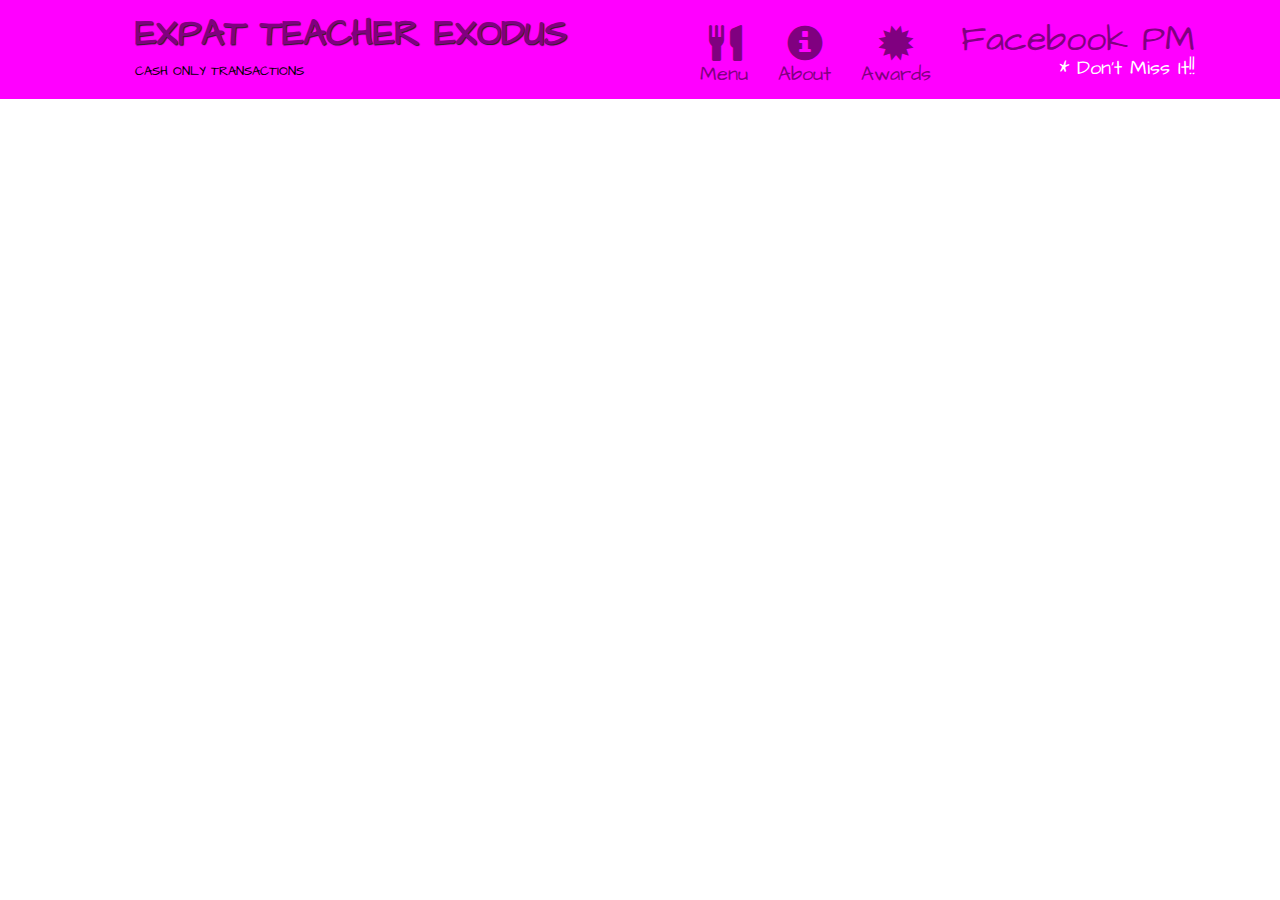
==== mod3_solution/index.html @ df6a527a "Created new Mod 3 assignment and resolved responsive issues with Mod 2." ====
<!DOCTYPE html>
<html lang="en">
<head>
	<meta charset="UTF-8">
<meta name="viewport" content="width=device-width, initial-scale=1">
	<title>Expat Teacher Exodus</title>
	<link rel="stylesheet" href="css/bootstrap.min.css">
    <link rel="stylesheet" href="css/stylesheet.css">
    <link href='https://fonts.googleapis.com/css?family=Architects+Daughter' rel='stylesheet' type='text/css'>
</head>
<body>
<header>
    <nav id="header-nav" class="navbar navbar-default">
      <div class="container">
        <div class="navbar-header">
          <a href="index.html" class="pull-left visible-md visible-lg">
            <div id="logo-img" alt="Logo image"></div>
          </a>

          <div class="navbar-brand">
            <a href="index.html"><h1>Expat Teacher Exodus</h1></a>
            <p>
              <!-- ( change the image)
              <img src="images/ .png" alt="Kosher certification"> -->
              <span>Cash only transactions</span>
            </p>
          </div>

          <button type="button" class="navbar-toggle collapsed" data-toggle="collapse" data-target="#collapsable-nav" aria-expanded="false">
            <span class="sr-only">Toggle navigation</span>
            <span class="icon-bar"></span>
            <span class="icon-bar"></span>
            <span class="icon-bar"></span>
          </button>
        </div>

        <div id="collapsable-nav" class="collapse navbar-collapse">
           <ul id="nav-list" class="nav navbar-nav navbar-right">
            <li>
              <a href="menu-categories.html">
                <span class="glyphicon glyphicon-cutlery"></span><br class="hidden-xs"> Menu</a>
            </li>
            <li>
              <a href="#">
                <span class="glyphicon glyphicon-info-sign"></span><br class="hidden-xs"> About</a>
            </li>
            <li>
              <a href="#">
                <span class="glyphicon glyphicon-certificate"></span><br class="hidden-xs"> Awards</a>
            </li>
            <li id="phone" class="hidden-xs">
              <a href="Facebook PM">
                <span>Facebook PM</span></a><div>* Don't Miss It!!</div>
            </li>
          </ul><!-- #nav-list -->
        </div><!-- .collapse .navbar-collapse -->
      </div><!-- .container -->
    </nav><!-- #header-nav -->
  </header>

	<div id="call-btn" class="visible-xs">
	    <a class="btn" href="Facebook PM">
	    <span class="glyphicon glyphicon-earphone"></span>
	    Facebook PM
	    </a>
  	</div>
  <div id="xs-deliver" class="text-center visible-xs">* Don't Miss It!!</div>


  <!-- jQuery (Bootstrap JS plugins depend on it) -->
  <script src="js/jquery-2.1.4.min.js"></script>
  <script src="js/bootstrap.min.js"></script>
  <script src="js/script.js"></script>
	
</body>
</html>
---- mod3_solution/css/stylesheet.css ----
/*CSS for webpage */
body {
	font-size: 20px;
	color: magenta;
	background-color: #fff; /*be sure to change */
	font-family: 'Architects Daughter', cursive, Arial;
}

/** HEADER **/
#header-nav {
  background-color: magenta;
  border-radius: 0;
  border: 0;
}

#logo-img {
  background: url('../images/....png') no-repeat;
  width: 50px;
  height: 50px;
  margin: 10px 15px 10px 0;
}

.navbar-brand {
  padding-top: 20px;
}

.navbar-brand h1 { /* Restaurant name */
  font-family: 'Architects Daughter', fantasy, serif;
  color: purple;
  font-size: 2em;
  text-transform: uppercase;
  font-weight: bold;
  text-shadow: 1px 1px 1px #222;
  margin-top: 0;
  margin-bottom: 0;
  line-height: .75;
}
.navbar-brand a:hover, .navbar-brand a:focus {
  text-decoration: none;
}
.navbar-brand p { /* cash only */
  color: #000;
  text-transform: uppercase;
  font-size: .7em;
  margin-top: 15px;
}
.navbar-brand p span { /* Star-K */
  vertical-align: middle;
}
#nav-list {
  margin-top: 10px;
}
#nav-list a {
  color: purple;
  text-align: center;
}
#nav-list a:hover {
  background: #E7E7E7;
}
#nav-list a span {
  font-size: 1.8em;
}

#phone {
  margin-top: 5px;
}
#phone a { /* Phone number */
  text-align: right;
  padding-bottom: 0;
}
#phone div { /* We Deliver */
  color: #fff;
  text-align: right;
  padding-right: 15px;
}

.navbar-header button.navbar-toggle, .navbar-header .icon-bar {
  border: 1px solid purple;
}
.navbar-header button.navbar-toggle {
  clear: both;
  margin-top: -30px;
}
/* END HEADER */

/********** Large devices only **********/
@media (min-width: 1200px) {

}

/********** Medium devices only **********/
@media (min-width: 992px) and (max-width: 1199px) {
  /* Header */
  #logo-img {
    background: url('../images/restaurant-logo_medium.png') no-repeat;
    width: 100px;
    height: 100px;
    margin: 5px 5px 5px 0;
  }
  /* End Header */
}

/********** Small devices only **********/
@media (min-width: 768px) and (max-width: 991px) {

}

/********** Extra small devices only **********/
@media (max-width: 767px) {
  /* Header */
  .navbar-brand {
    padding-top: 10px;
    height: 80px;
  }
  .navbar-brand h1 { /* Restaurant name */
    padding-top: 10px;
    font-size: 5vw; /* 1vw = 1% of viewport width */
  }
  .navbar-brand p { /* cash only */
    font-size: .6em;
    margin-top: 12px;
  }
  .navbar-brand p img { /* dont miss */
    height: 20px;
  }

  #collapsable-nav a { /* Collapsed nav menu text */
    font-size: 1.2em;
  }
  #collapsable-nav a span { /* Collapsed nav menu glyph */
    font-size: 1em;
    margin-right: 5px;
  }

  #call-btn > a {
    font-size: 1.5em;
    display: block;
    margin: 0 20px;
    padding: 10px;
    border: 2px solid #fff;
    background-color: purple;
    color: black;
  }
  #xs-deliver {
    margin-top: 5px;
    font-size: .7em;
    letter-spacing: .1em;
    text-transform: uppercase;
  }
  /* End Header */

}
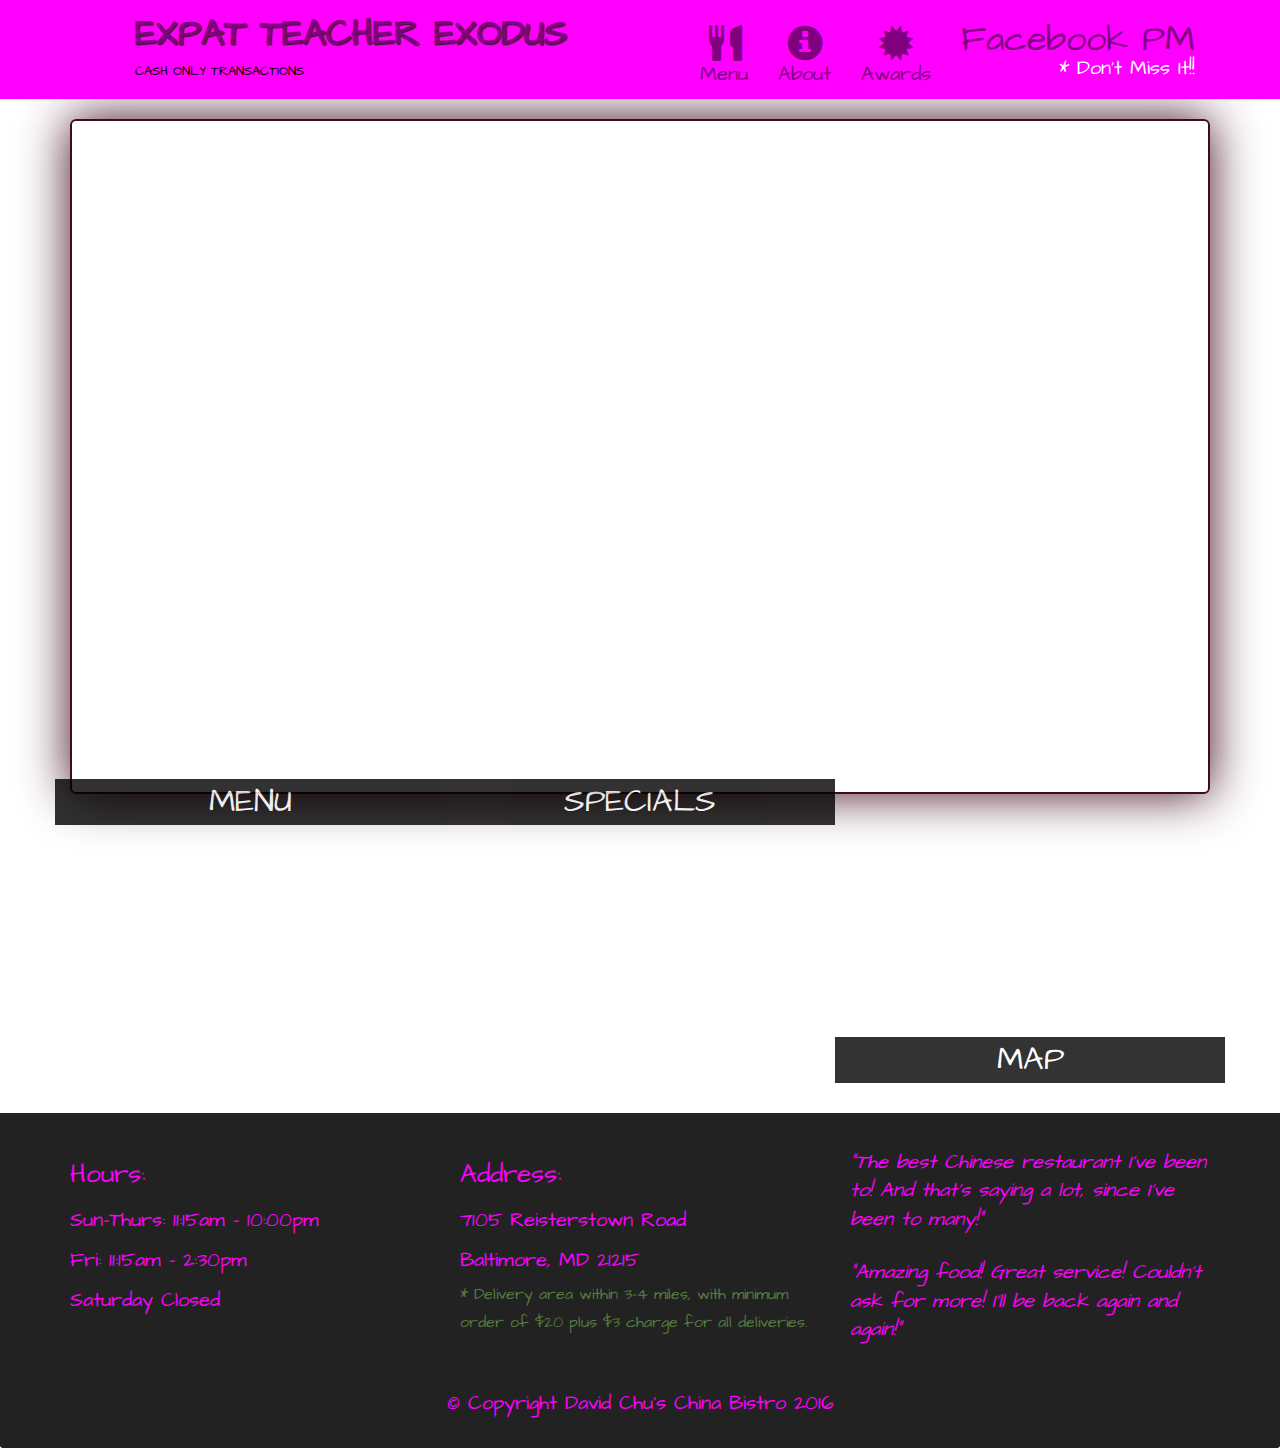
==== commit b12c127b: "Many changes made based on the course lectures." ====
--- a/mod3_solution/index.html
+++ b/mod3_solution/index.html
@@ -66,6 +66,55 @@
   	</div>
   <div id="xs-deliver" class="text-center visible-xs">* Don't Miss It!!</div>
 
+  <div id="main-content" class="container">
+    <div class="jumbotron">
+      <img src="images/jumbotron_768.jpg" alt="Picture of restaurant" class="img-responsive visible-xs">
+    </div>
+
+    <div id="home-tiles" class="row">
+      <div class="col-md-4 col-sm-6 col-xs-12">
+        <a href="menu-categories.html"><div id="menu-tile"><span>menu</span></div></a>
+      </div>
+      <div class="col-md-4 col-sm-6 col-xs-12">
+        <a href="single-category.html"><div id="specials-tile"><span>specials</span></div></a>
+      </div>
+      <div class="col-md-4 col-sm-12 col-xs-12">
+        <a href="https://www.google.com/maps/place/David+Chu's+China+Bistro/@39.3635874,-76.7138622,17z/data=!4m6!1m3!3m2!1s0x89c81a14e7817803:0xab20a0e99daa17ea!2sDavid+Chu's+China+Bistro!3m1!1s0x89c81a14e7817803:0xab20a0e99daa17ea" target="_blank">
+          <div id="map-tile">
+            <iframe src="https://www.google.com/maps/embed?pb=!1m18!1m12!1m3!1d3084.675372390488!2d-76.71386218529199!3d39.3635874269356!2m3!1f0!2f0!3f0!3m2!1i1024!2i768!4f13.1!3m3!1m2!1s0x89c81a14e7817803%3A0xab20a0e99daa17ea!2sDavid+Chu&#39;s+China+Bistro!5e0!3m2!1sen!2sus!4v1452824864156" width="100%" height="250" frameborder="0" style="border:0" allowfullscreen></iframe>
+            <span>map</span>
+          </div>
+
+        </a>
+      </div>
+    </div><!-- End of #home-tiles -->
+  </div><!-- End of #main-content -->
+
+<footer class="panel-footer">
+    <div class="container">
+      <div class="row">
+        <section id="hours" class="col-sm-4">
+          <span>Hours:</span><br>
+          Sun-Thurs: 11:15am - 10:00pm<br>
+          Fri: 11:15am - 2:30pm<br>
+          Saturday Closed
+          <hr class="visible-xs">
+        </section>
+        <section id="address" class="col-sm-4">
+          <span>Address:</span><br>
+          7105 Reisterstown Road<br>
+          Baltimore, MD 21215
+          <p>* Delivery area within 3-4 miles, with minimum order of $20 plus $3 charge for all deliveries.</p>
+          <hr class="visible-xs">
+        </section>
+        <section id="testimonials" class="col-sm-4">
+          <p>"The best Chinese restaurant I've been to! And that's saying a lot, since I've been to many!"</p>
+          <p>"Amazing food! Great service! Couldn't ask for more! I'll be back again and again!"</p>
+        </section>
+      </div>
+      <div class="text-center">&copy; Copyright David Chu's China Bistro 2016</div>
+    </div>
+  </footer>
 
   <!-- jQuery (Bootstrap JS plugins depend on it) -->
   <script src="js/jquery-2.1.4.min.js"></script>
--- a/mod3_solution/css/stylesheet.css
+++ b/mod3_solution/css/stylesheet.css
@@ -83,9 +83,85 @@
 }
 /* END HEADER */
 
+  /* FOOTER */
+.panel-footer {
+  margin-top: 30px;
+  padding-top: 35px;
+  padding-bottom: 30px;
+  background-color: #222;
+  border-top: 0;
+}
+.panel-footer div.row {
+  margin-bottom: 35px;
+}
+#hours, #address {
+  line-height: 2;
+}
+#hours > span, #address > span {
+  font-size: 1.3em;
+}
+#address p {
+  color: #557c3e;
+  font-size: .8em;
+  line-height: 1.8;
+}
+#testimonials {
+  font-style: italic;
+}
+#testimonials p:nth-child(2) {
+  margin-top: 25px;
+}
+/* END FOOTER */
+
+  /* Home Page */
+  .container .jumbotron {
+  box-shadow: 0 0 50px #3F0C1F;
+  border: 2px solid #3F0C1F;
+}
+
+}
+#menu-tile, #specials-tile, #map-tile {
+  height: 250px;
+  width: 100%;
+  margin-bottom: 15px;
+  position: relative;
+  border: 2px solid #3F0C1F;
+  overflow: hidden;
+}
+#menu-tile:hover, #specials-tile:hover, #map-tile:hover {
+  box-shadow: 0 1px 5px 1px #cccccc;
+}
+
+#menu-tile {
+  background: url('../images/menu-tile.jpg') no-repeat;
+  background-position: center;
+}
+#specials-tile {
+  background: url('../images/specials-tile.jpg') no-repeat;
+  background-position: center;
+}
+
+#menu-tile span, #specials-tile span, #map-tile span {
+  position: absolute;
+  bottom: 0;
+  right: 0;
+  width: 100%;
+  text-align: center;
+  font-size: 1.6em;
+  text-transform: uppercase;
+  background-color: #000;
+  color: #fff;
+  opacity: .8;
+}
+
+/* END HOME PAGE */
+
 /********** Large devices only **********/
 @media (min-width: 1200px) {
-
+  .container .jumbotron {
+    background: url('../images/jumbotron_1200.jpg') no-repeat;
+    height: 675px;
+  }
 }
 
 /********** Medium devices only **********/
@@ -98,10 +174,23 @@
     margin: 5px 5px 5px 0;
   }
   /* End Header */
+
+  /* Home Page */
+  .container .jumbotron {
+    background: url('../images/jumbotron_992.jpg') no-repeat;
+    height: 558px;
+  }
+  /* End Home Page */
 }
 
 /********** Small devices only **********/
 @media (min-width: 768px) and (max-width: 991px) {
+  /* Home Page */
+  .container .jumbotron {
+    background: url('../images/jumbotron_768.jpg') no-repeat;
+    height: 432px;
+  }
+  /* End Home Page */
 
 }
 
@@ -116,11 +205,11 @@
     padding-top: 10px;
     font-size: 5vw; /* 1vw = 1% of viewport width */
   }
-  .navbar-brand p { /* cash only */
+  .navbar-brand p { /* Kosher cert */
     font-size: .6em;
     margin-top: 12px;
   }
-  .navbar-brand p img { /* dont miss */
+  .navbar-brand p img { /* Star-K */
     height: 20px;
   }
 
@@ -138,8 +227,8 @@
     margin: 0 20px;
     padding: 10px;
     border: 2px solid #fff;
-    background-color: purple;
-    color: black;
+    background-color: #f6b319;
+    color: #951c49;
   }
   #xs-deliver {
     margin-top: 5px;
@@ -149,9 +238,50 @@
   }
   /* End Header */
 
-}
-
-
-
-
-
+/* Footer */
+  .panel-footer section {
+    margin-bottom: 30px;
+    text-align: center;
+  }
+  .panel-footer section:nth-child(3) {
+    margin-bottom: 0; /* margin already exists on the whole row */
+  }
+  .panel-footer section hr {
+    width: 50%;
+  }
+  /* End Footer */
+
+  /* Home Page */
+  .container .jumbotron {
+    margin-top: 30px;
+    padding: 0;
+  }
+
+  #menu-tile, #specials-tile {
+    width: 360px;
+    margin: 0 auto 15px;
+  }
+
+}
+
+
+/********** Super extra small devices Only :-) (e.g., iPhone 4) **********/
+@media (max-width: 479px) {
+  /* Header */
+  .navbar-brand h1 { /* Restaurant name */
+    padding-top: 5px;
+    font-size: 6vw;
+  }
+  /* End Header */
+  
+  /* Home page */
+  #menu-tile, #specials-tile {
+    width: 280px;
+    margin: 0 auto 15px;
+  }
+}
+
+
+
+
+
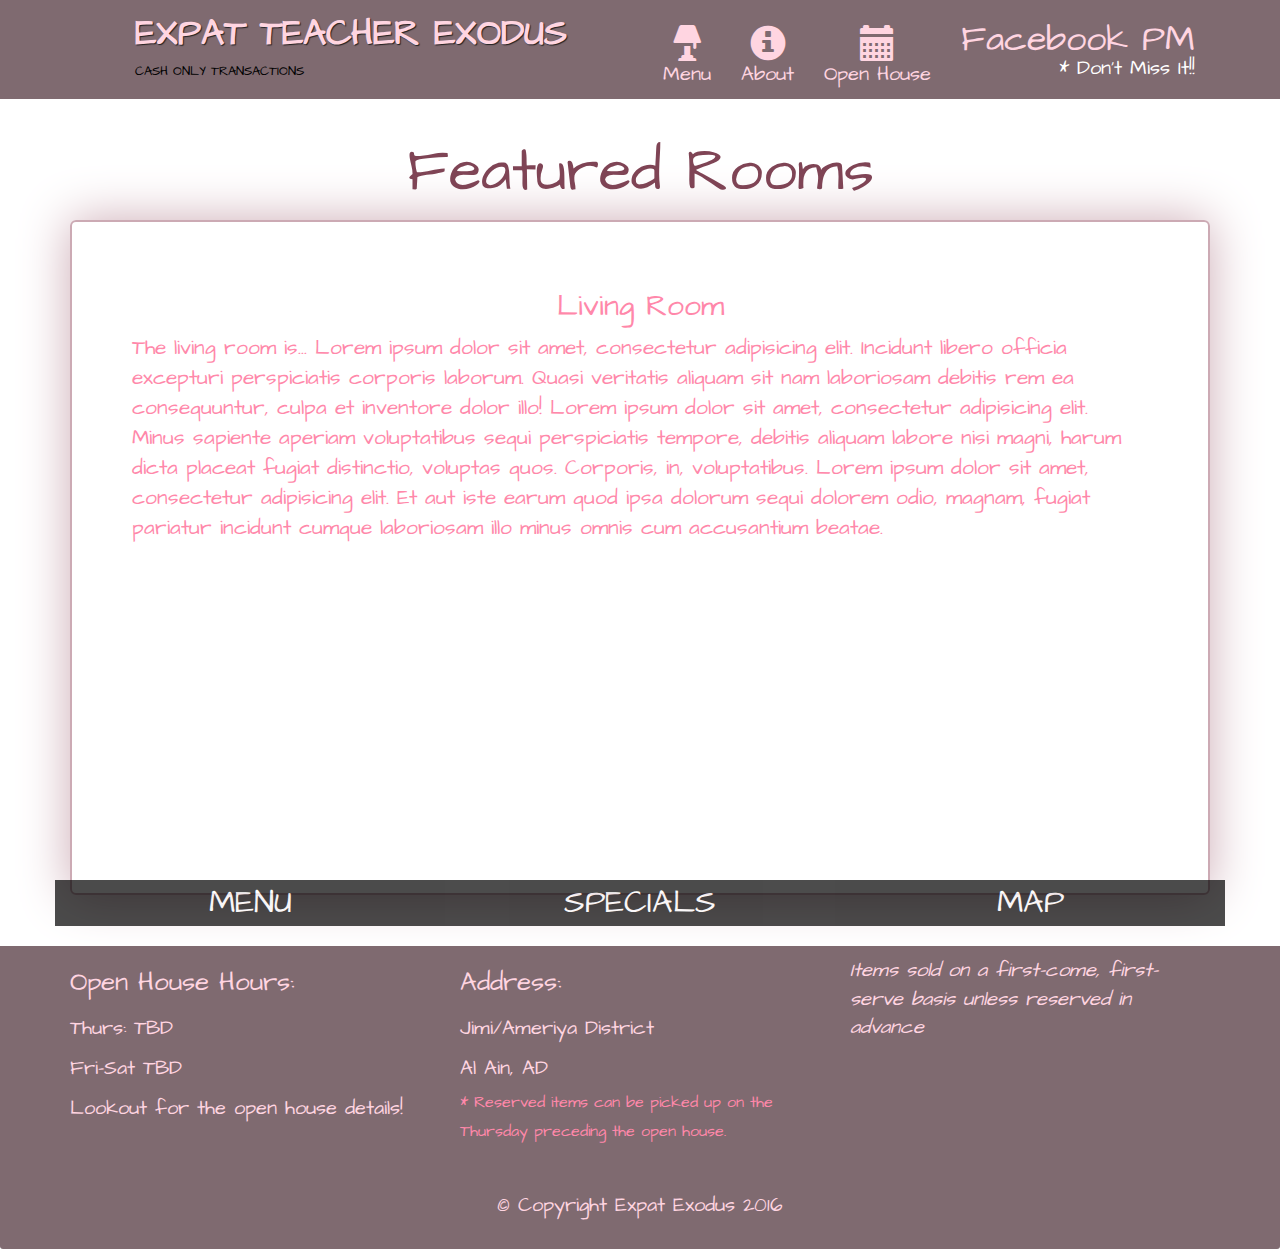
==== commit 1181afca: "Made personalized changed for sale site." ====
--- a/mod3_solution/index.html
+++ b/mod3_solution/index.html
@@ -2,12 +2,14 @@
 <html lang="en">
 <head>
 	<meta charset="UTF-8">
+	<meta http-equiv="X-UA-Compatible" content="IE=edge">
 <meta name="viewport" content="width=device-width, initial-scale=1">
 	<title>Expat Teacher Exodus</title>
 	<link rel="stylesheet" href="css/bootstrap.min.css">
     <link rel="stylesheet" href="css/stylesheet.css">
     <link href='https://fonts.googleapis.com/css?family=Architects+Daughter' rel='stylesheet' type='text/css'>
 </head>
+
 <body>
 <header>
     <nav id="header-nav" class="navbar navbar-default">
@@ -37,8 +39,8 @@
         <div id="collapsable-nav" class="collapse navbar-collapse">
            <ul id="nav-list" class="nav navbar-nav navbar-right">
             <li>
-              <a href="menu-categories.html">
-                <span class="glyphicon glyphicon-cutlery"></span><br class="hidden-xs"> Menu</a>
+              <a href="sale-items.html">
+                <span class="glyphicon glyphicon-lamp"></span><br class="hidden-xs"> Menu</a>
             </li>
             <li>
               <a href="#">
@@ -46,7 +48,7 @@
             </li>
             <li>
               <a href="#">
-                <span class="glyphicon glyphicon-certificate"></span><br class="hidden-xs"> Awards</a>
+                <span class="glyphicon glyphicon-calendar"></span><br class="hidden-xs"> Open House</a>
             </li>
             <li id="phone" class="hidden-xs">
               <a href="Facebook PM">
@@ -60,28 +62,33 @@
 
 	<div id="call-btn" class="visible-xs">
 	    <a class="btn" href="Facebook PM">
-	    <span class="glyphicon glyphicon-earphone"></span>
+	    <span class="glyphicon glyphicon-comment"></span>
 	    Facebook PM
 	    </a>
   	</div>
   <div id="xs-deliver" class="text-center visible-xs">* Don't Miss It!!</div>
 
   <div id="main-content" class="container">
+  	<h1 class="text-center">Featured Rooms</h1>
     <div class="jumbotron">
-      <img src="images/jumbotron_768.jpg" alt="Picture of restaurant" class="img-responsive visible-xs">
+    <div>
+			<h2 class="text-center" "col-md-4 col-sm-6 col-xs-12">Living Room</h2>
+			<p>The living room is... Lorem ipsum dolor sit amet, consectetur adipisicing elit. Incidunt libero officia excepturi perspiciatis corporis laborum. Quasi veritatis aliquam sit nam laboriosam debitis rem ea consequuntur, culpa et inventore dolor illo! Lorem ipsum dolor sit amet, consectetur adipisicing elit. Minus sapiente aperiam voluptatibus sequi perspiciatis tempore, debitis aliquam labore nisi magni, harum dicta placeat fugiat distinctio, voluptas quos. Corporis, in, voluptatibus. Lorem ipsum dolor sit amet, consectetur adipisicing elit. Et aut iste earum quod ipsa dolorum sequi dolorem odio, magnam, fugiat pariatur incidunt cumque laboriosam illo minus omnis cum accusantium beatae.</p>
+		</div>
+      <!--<img src="images/bed.jpg" alt="Picture of Bedroom" class="img-responsive visible-xs"> -->
     </div>
 
     <div id="home-tiles" class="row">
       <div class="col-md-4 col-sm-6 col-xs-12">
-        <a href="menu-categories.html"><div id="menu-tile"><span>menu</span></div></a>
+        <a href="sale-items.html"><div id="menu-tile"><span>menu</span></div></a>
       </div>
       <div class="col-md-4 col-sm-6 col-xs-12">
         <a href="single-category.html"><div id="specials-tile"><span>specials</span></div></a>
-      </div>
+      </div>  <!--(change the single-category-->
       <div class="col-md-4 col-sm-12 col-xs-12">
-        <a href="https://www.google.com/maps/place/David+Chu's+China+Bistro/@39.3635874,-76.7138622,17z/data=!4m6!1m3!3m2!1s0x89c81a14e7817803:0xab20a0e99daa17ea!2sDavid+Chu's+China+Bistro!3m1!1s0x89c81a14e7817803:0xab20a0e99daa17ea" target="_blank">
+       <!-- <a href="https://www.google.com/maps/place/..." target="_blank"> -->
           <div id="map-tile">
-            <iframe src="https://www.google.com/maps/embed?pb=!1m18!1m12!1m3!1d3084.675372390488!2d-76.71386218529199!3d39.3635874269356!2m3!1f0!2f0!3f0!3m2!1i1024!2i768!4f13.1!3m3!1m2!1s0x89c81a14e7817803%3A0xab20a0e99daa17ea!2sDavid+Chu&#39;s+China+Bistro!5e0!3m2!1sen!2sus!4v1452824864156" width="100%" height="250" frameborder="0" style="border:0" allowfullscreen></iframe>
+            <!--<iframe src="https://www.google.com/maps/embed..." width="100%" height="250" frameborder="0" style="border:0" allowfullscreen></iframe> -->
             <span>map</span>
           </div>
 
@@ -94,25 +101,24 @@
     <div class="container">
       <div class="row">
         <section id="hours" class="col-sm-4">
-          <span>Hours:</span><br>
-          Sun-Thurs: 11:15am - 10:00pm<br>
-          Fri: 11:15am - 2:30pm<br>
-          Saturday Closed
+          <span>Open House Hours:</span><br>
+          Thurs: TBD<br>
+          Fri-Sat TBD<br>
+          Lookout for the open house details!
           <hr class="visible-xs">
         </section>
         <section id="address" class="col-sm-4">
           <span>Address:</span><br>
-          7105 Reisterstown Road<br>
-          Baltimore, MD 21215
-          <p>* Delivery area within 3-4 miles, with minimum order of $20 plus $3 charge for all deliveries.</p>
+          Jimi/Ameriya District<br>
+          Al Ain, AD
+          <p>* Reserved items can be picked up on the Thursday preceding the open house.</p>
           <hr class="visible-xs">
         </section>
         <section id="testimonials" class="col-sm-4">
-          <p>"The best Chinese restaurant I've been to! And that's saying a lot, since I've been to many!"</p>
-          <p>"Amazing food! Great service! Couldn't ask for more! I'll be back again and again!"</p>
+          <p>Items sold on a first-come, first-serve basis unless reserved in advance</p>
         </section>
       </div>
-      <div class="text-center">&copy; Copyright David Chu's China Bistro 2016</div>
+      <div class="text-center">&copy; Copyright Expat Exodus 2016</div>
     </div>
   </footer>
 
--- a/mod3_solution/css/stylesheet.css
+++ b/mod3_solution/css/stylesheet.css
@@ -1,14 +1,14 @@
 /*CSS for webpage */
 body {
 	font-size: 20px;
-	color: magenta;
+	color: #FFD5E1;
 	background-color: #fff; /*be sure to change */
 	font-family: 'Architects Daughter', cursive, Arial;
 }
 
 /** HEADER **/
 #header-nav {
-  background-color: magenta;
+  background-color: #7F6A70;
   border-radius: 0;
   border: 0;
 }
@@ -26,7 +26,7 @@
 
 .navbar-brand h1 { /* Restaurant name */
   font-family: 'Architects Daughter', fantasy, serif;
-  color: purple;
+  color: #FFD5E1;
   font-size: 2em;
   text-transform: uppercase;
   font-weight: bold;
@@ -51,7 +51,7 @@
   margin-top: 10px;
 }
 #nav-list a {
-  color: purple;
+  color: #FFD5E1;
   text-align: center;
 }
 #nav-list a:hover {
@@ -75,7 +75,7 @@
 }
 
 .navbar-header button.navbar-toggle, .navbar-header .icon-bar {
-  border: 1px solid purple;
+  border: 1px solid #FFD5E1;
 }
 .navbar-header button.navbar-toggle {
   clear: both;
@@ -85,10 +85,10 @@
 
   /* FOOTER */
 .panel-footer {
-  margin-top: 30px;
-  padding-top: 35px;
+  margin-top: 20px;
+  padding-top: 25;
   padding-bottom: 30px;
-  background-color: #222;
+  background-color: #7F6A70;
   border-top: 0;
 }
 .panel-footer div.row {
@@ -101,7 +101,7 @@
   font-size: 1.3em;
 }
 #address p {
-  color: #557c3e;
+  color: #FF88AA;
   font-size: .8em;
   line-height: 1.8;
 }
@@ -113,10 +113,40 @@
 }
 /* END FOOTER */
 
+/*.jumbotron {
+   margin-bottom: 0px;
+    background-image: url(images/bed.jpg);
+    background-position: 0% 25%;
+    background-size: cover;
+    background-repeat: no-repeat;
+    color: white;
+    text-shadow: black 0.3em 0.3em 0.3em;
+}
+*/
+
   /* Home Page */
   .container .jumbotron {
-  box-shadow: 0 0 50px #3F0C1F;
-  border: 2px solid #3F0C1F;
+  box-shadow: 0 0 50px #CCAAB4;
+  border: 2px solid #CCAAB4;
+  padding: 10;
+  width: 100%;
+  color: #FF88AA;
+}
+
+h1 {
+	text-align: center;
+	/*float: relative;*/
+	margin-bottom: 15px;
+	font-size: 3em;
+	color: #7F4455;
+}
+
+p.jumbotron{
+	margin: 10px;
+	text-align: relative;
+	clear: right;
+	overflow: hidden;
+	padding: 12px;
 }
 
 }
@@ -151,7 +181,7 @@
   text-transform: uppercase;
   background-color: #000;
   color: #fff;
-  opacity: .8;
+  opacity: .7;
 }
 
 /* END HOME PAGE */
@@ -227,8 +257,8 @@
     margin: 0 20px;
     padding: 10px;
     border: 2px solid #fff;
-    background-color: #f6b319;
-    color: #951c49;
+    background-color: #FFD5E1;
+    color: #FF88AA;
   }
   #xs-deliver {
     margin-top: 5px;
@@ -279,9 +309,17 @@
     width: 280px;
     margin: 0 auto 15px;
   }
-}
-
-
-
-
-
+  .col-xxs-12 {
+    position: relative;
+    min-height: 1px;
+    padding-right: 15px;
+    padding-left: 15px;
+    float: left;
+    width: 100%;
+  }
+}
+
+
+
+
+
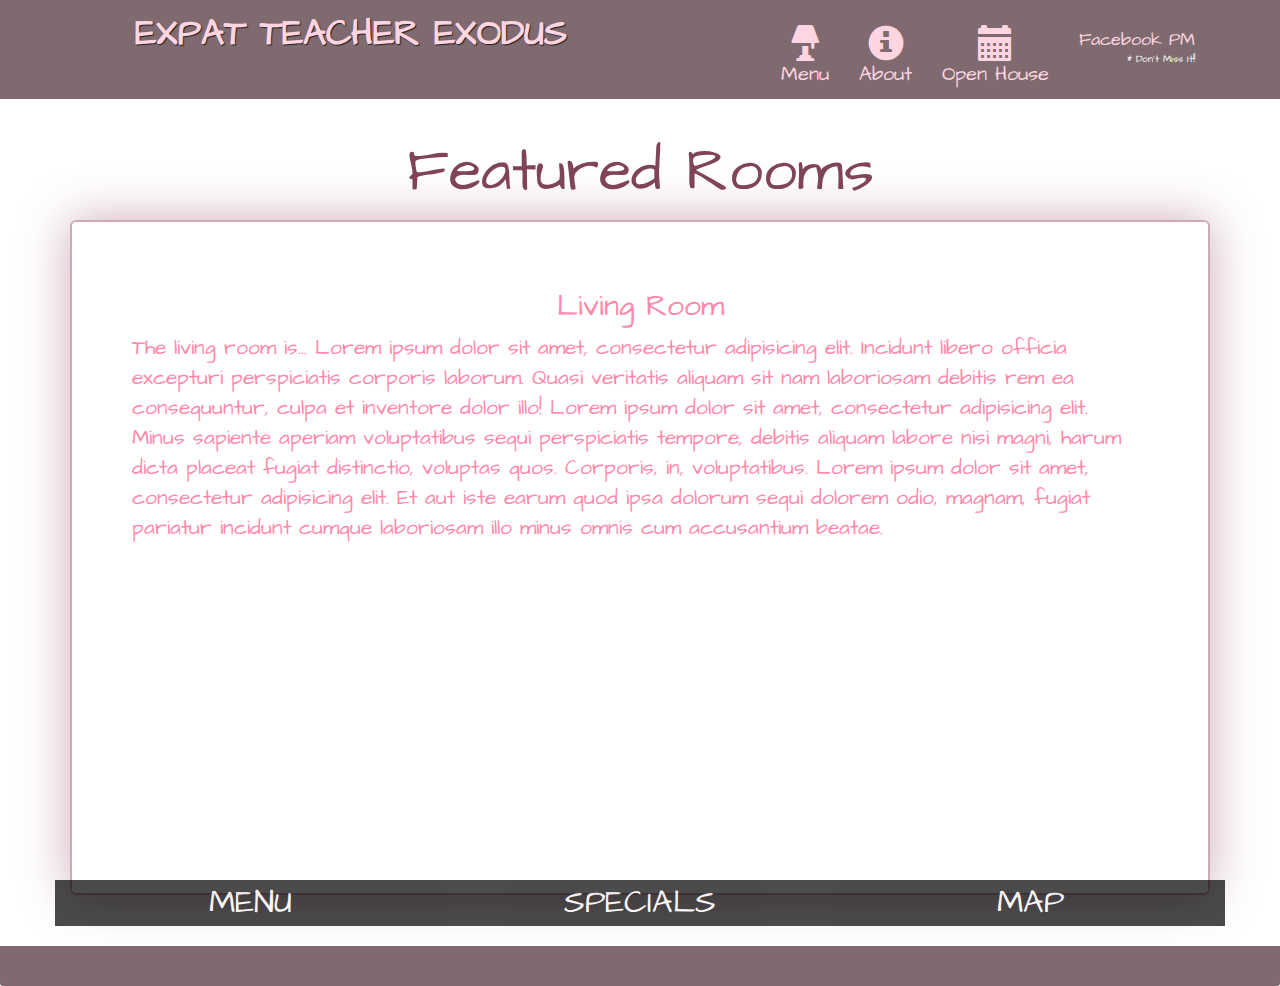
==== commit 423e4295: "Changes made to customize layout." ====
--- a/mod3_solution/index.html
+++ b/mod3_solution/index.html
@@ -21,10 +21,11 @@
 
           <div class="navbar-brand">
             <a href="index.html"><h1>Expat Teacher Exodus</h1></a>
-            <p>
+           <p>
               <!-- ( change the image)
-              <img src="images/ .png" alt="Kosher certification"> -->
-              <span>Cash only transactions</span>
+              <img src="images/ .png" alt="Kosher certification">
+
+              <span>Cash only transactions</span> -->
             </p>
           </div>
 
@@ -78,7 +79,7 @@
       <!--<img src="images/bed.jpg" alt="Picture of Bedroom" class="img-responsive visible-xs"> -->
     </div>
 
-    <div id="home-tiles" class="row">
+   <div id="home-tiles" class="row">
       <div class="col-md-4 col-sm-6 col-xs-12">
         <a href="sale-items.html"><div id="menu-tile"><span>menu</span></div></a>
       </div>
@@ -98,7 +99,7 @@
   </div><!-- End of #main-content -->
 
 <footer class="panel-footer">
-    <div class="container">
+   <!-- <div class="container">
       <div class="row">
         <section id="hours" class="col-sm-4">
           <span>Open House Hours:</span><br>
@@ -119,7 +120,7 @@
         </section>
       </div>
       <div class="text-center">&copy; Copyright Expat Exodus 2016</div>
-    </div>
+    </div> -->
   </footer>
 
   <!-- jQuery (Bootstrap JS plugins depend on it) -->
--- a/mod3_solution/css/stylesheet.css
+++ b/mod3_solution/css/stylesheet.css
@@ -63,6 +63,7 @@
 
 #phone {
   margin-top: 5px;
+  font-size: .5em;
 }
 #phone a { /* Phone number */
   text-align: right;
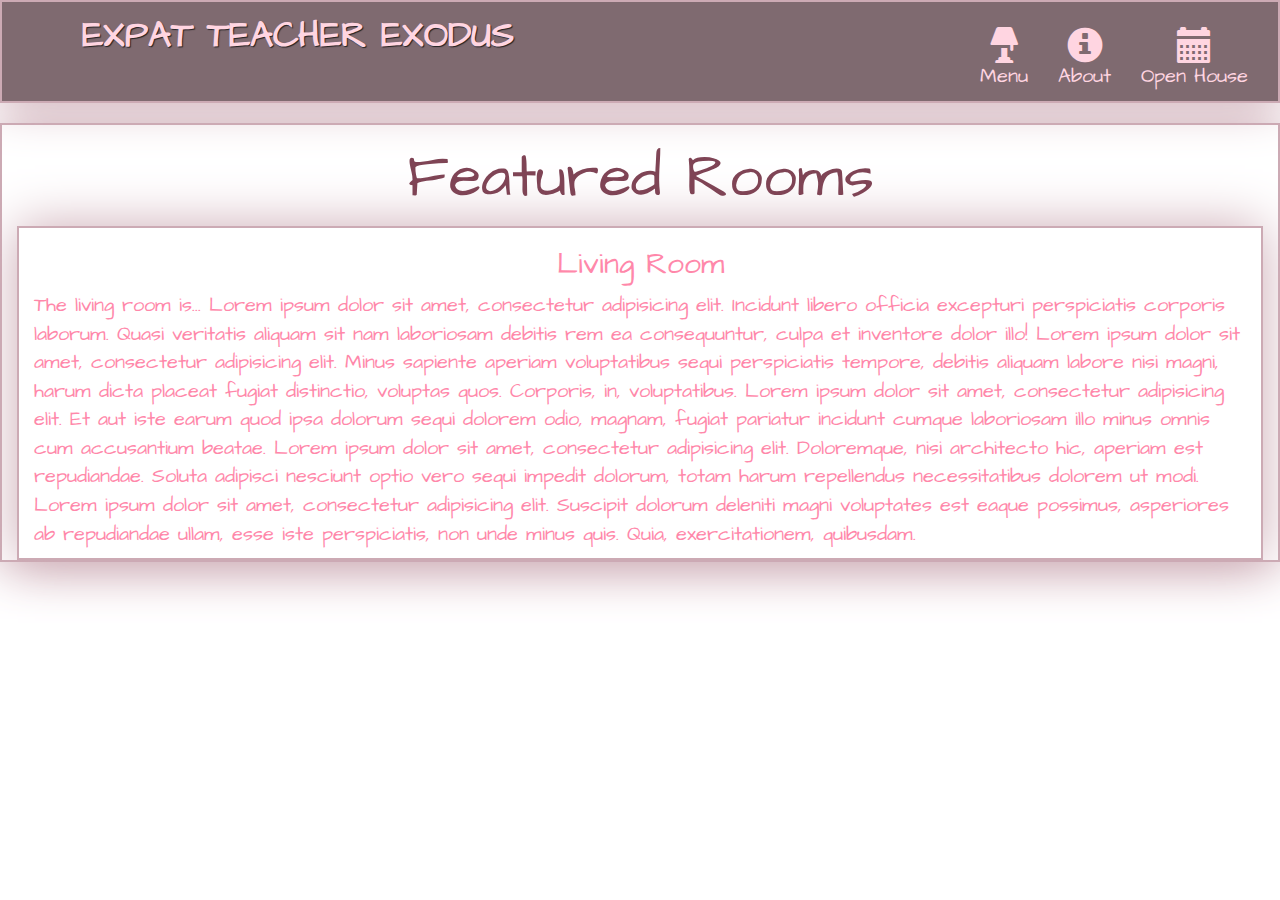
==== commit ac7f2993: "Adjustments made for required assignment" ====
--- a/mod3_solution/index.html
+++ b/mod3_solution/index.html
@@ -4,7 +4,7 @@
 	<meta charset="UTF-8">
 	<meta http-equiv="X-UA-Compatible" content="IE=edge">
 <meta name="viewport" content="width=device-width, initial-scale=1">
-	<title>Expat Teacher Exodus</title>
+	<title>Expat Teacher Exodus LLC</title>
 	<link rel="stylesheet" href="css/bootstrap.min.css">
     <link rel="stylesheet" href="css/stylesheet.css">
     <link href='https://fonts.googleapis.com/css?family=Architects+Daughter' rel='stylesheet' type='text/css'>
@@ -51,77 +51,31 @@
               <a href="#">
                 <span class="glyphicon glyphicon-calendar"></span><br class="hidden-xs"> Open House</a>
             </li>
-            <li id="phone" class="hidden-xs">
+           <!-- <li id="phone" class="hidden-xs">
               <a href="Facebook PM">
                 <span>Facebook PM</span></a><div>* Don't Miss It!!</div>
-            </li>
+            </li> -->
           </ul><!-- #nav-list -->
         </div><!-- .collapse .navbar-collapse -->
       </div><!-- .container -->
     </nav><!-- #header-nav -->
   </header>
 
-	<div id="call-btn" class="visible-xs">
-	    <a class="btn" href="Facebook PM">
-	    <span class="glyphicon glyphicon-comment"></span>
-	    Facebook PM
-	    </a>
-  	</div>
+	
   <div id="xs-deliver" class="text-center visible-xs">* Don't Miss It!!</div>
 
   <div id="main-content" class="container">
   	<h1 class="text-center">Featured Rooms</h1>
-    <div class="jumbotron">
+    <div class="container">
     <div>
 			<h2 class="text-center" "col-md-4 col-sm-6 col-xs-12">Living Room</h2>
-			<p>The living room is... Lorem ipsum dolor sit amet, consectetur adipisicing elit. Incidunt libero officia excepturi perspiciatis corporis laborum. Quasi veritatis aliquam sit nam laboriosam debitis rem ea consequuntur, culpa et inventore dolor illo! Lorem ipsum dolor sit amet, consectetur adipisicing elit. Minus sapiente aperiam voluptatibus sequi perspiciatis tempore, debitis aliquam labore nisi magni, harum dicta placeat fugiat distinctio, voluptas quos. Corporis, in, voluptatibus. Lorem ipsum dolor sit amet, consectetur adipisicing elit. Et aut iste earum quod ipsa dolorum sequi dolorem odio, magnam, fugiat pariatur incidunt cumque laboriosam illo minus omnis cum accusantium beatae.</p>
+			<p>The living room is... Lorem ipsum dolor sit amet, consectetur adipisicing elit. Incidunt libero officia excepturi perspiciatis corporis laborum. Quasi veritatis aliquam sit nam laboriosam debitis rem ea consequuntur, culpa et inventore dolor illo! Lorem ipsum dolor sit amet, consectetur adipisicing elit. Minus sapiente aperiam voluptatibus sequi perspiciatis tempore, debitis aliquam labore nisi magni, harum dicta placeat fugiat distinctio, voluptas quos. Corporis, in, voluptatibus. Lorem ipsum dolor sit amet, consectetur adipisicing elit. Et aut iste earum quod ipsa dolorum sequi dolorem odio, magnam, fugiat pariatur incidunt cumque laboriosam illo minus omnis cum accusantium beatae. Lorem ipsum dolor sit amet, consectetur adipisicing elit. Doloremque, nisi architecto hic, aperiam est repudiandae. Soluta adipisci nesciunt optio vero sequi impedit dolorum, totam harum repellendus necessitatibus dolorem ut modi. Lorem ipsum dolor sit amet, consectetur adipisicing elit. Suscipit dolorum deleniti magni voluptates est eaque possimus, asperiores ab repudiandae ullam, esse iste perspiciatis, non unde minus quis. Quia, exercitationem, quibusdam.</p>
 		</div>
       <!--<img src="images/bed.jpg" alt="Picture of Bedroom" class="img-responsive visible-xs"> -->
     </div>
 
-   <div id="home-tiles" class="row">
-      <div class="col-md-4 col-sm-6 col-xs-12">
-        <a href="sale-items.html"><div id="menu-tile"><span>menu</span></div></a>
-      </div>
-      <div class="col-md-4 col-sm-6 col-xs-12">
-        <a href="single-category.html"><div id="specials-tile"><span>specials</span></div></a>
-      </div>  <!--(change the single-category-->
-      <div class="col-md-4 col-sm-12 col-xs-12">
-       <!-- <a href="https://www.google.com/maps/place/..." target="_blank"> -->
-          <div id="map-tile">
-            <!--<iframe src="https://www.google.com/maps/embed..." width="100%" height="250" frameborder="0" style="border:0" allowfullscreen></iframe> -->
-            <span>map</span>
-          </div>
 
-        </a>
-      </div>
-    </div><!-- End of #home-tiles -->
-  </div><!-- End of #main-content -->
 
-<footer class="panel-footer">
-   <!-- <div class="container">
-      <div class="row">
-        <section id="hours" class="col-sm-4">
-          <span>Open House Hours:</span><br>
-          Thurs: TBD<br>
-          Fri-Sat TBD<br>
-          Lookout for the open house details!
-          <hr class="visible-xs">
-        </section>
-        <section id="address" class="col-sm-4">
-          <span>Address:</span><br>
-          Jimi/Ameriya District<br>
-          Al Ain, AD
-          <p>* Reserved items can be picked up on the Thursday preceding the open house.</p>
-          <hr class="visible-xs">
-        </section>
-        <section id="testimonials" class="col-sm-4">
-          <p>Items sold on a first-come, first-serve basis unless reserved in advance</p>
-        </section>
-      </div>
-      <div class="text-center">&copy; Copyright Expat Exodus 2016</div>
-    </div> -->
-  </footer>
 
   <!-- jQuery (Bootstrap JS plugins depend on it) -->
   <script src="js/jquery-2.1.4.min.js"></script>
--- a/mod3_solution/css/stylesheet.css
+++ b/mod3_solution/css/stylesheet.css
@@ -126,7 +126,7 @@
 */
 
   /* Home Page */
-  .container .jumbotron {
+  .container {
   box-shadow: 0 0 50px #CCAAB4;
   border: 2px solid #CCAAB4;
   padding: 10;
@@ -142,7 +142,7 @@
 	color: #7F4455;
 }
 
-p.jumbotron{
+p.container{
 	margin: 10px;
 	text-align: relative;
 	clear: right;
